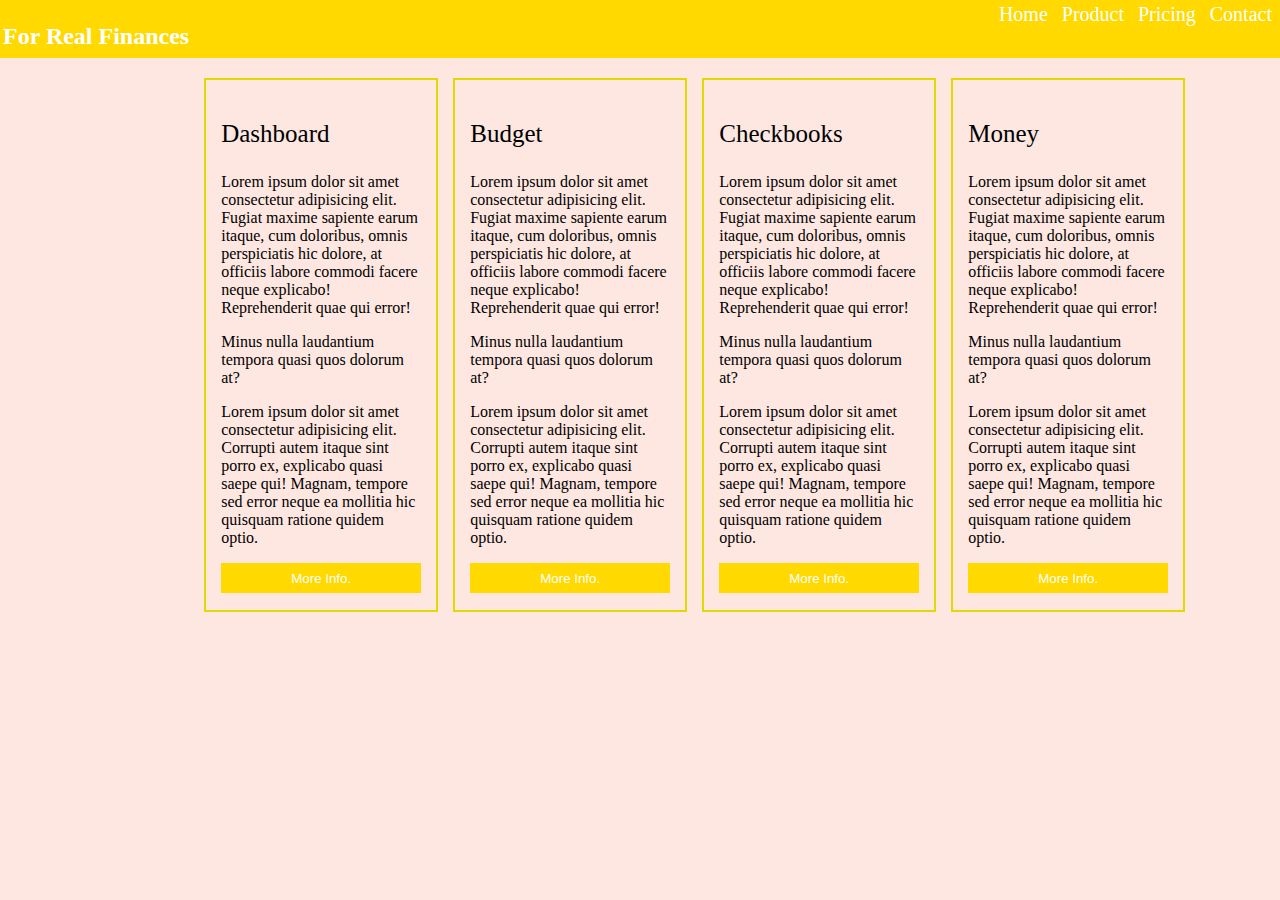
==== Week3/Day1/index.html @ 0a726fe9 "Adding different things to prepare for later" ====
<!DOCTYPE html>
<html lang="en">

<head>
    <meta charset="UTF-8">
    <meta http-equiv="X-UA-Compatible" content="IE=edge">
    <meta name="viewport" content="width=device-width, initial-scale=1.0">
    <title>Week 3 Day 1</title>
    <link rel="stylesheet" href="style.css">
</head>

<body>
    <nav>
        <h2 class="left"> For Real Finances</h2>
        <div class="right">
            <a href="#">Home</a>
            <a href="#">Product</a>
            <a href="#">Pricing</a>
            <a href="#">Contact</a>
        </div>
    </nav>
    <div class="container">
        <div class="containers left">

            <h3> Dashboard</h3>
            <p>Lorem ipsum dolor sit amet consectetur adipisicing elit. Fugiat maxime sapiente earum itaque, cum
                doloribus, omnis perspiciatis hic dolore, at officiis labore commodi facere neque explicabo!
                Reprehenderit quae qui error!</p>
            <p>  Minus nulla laudantium tempora quasi quos dolorum at?</p>
            <p> Lorem ipsum dolor sit amet consectetur adipisicing elit. Corrupti autem itaque sint porro ex, explicabo
                quasi saepe qui! Magnam, tempore sed error neque ea mollitia hic quisquam ratione quidem optio.</p>
            <button> More Info.</button>
        </div>
        <div class="containers left">
            <h3> Budget</h3>
            <p>Lorem ipsum dolor sit amet consectetur adipisicing elit. Fugiat maxime sapiente earum itaque, cum
                doloribus, omnis perspiciatis hic dolore, at officiis labore commodi facere neque explicabo!
                Reprehenderit quae qui error!</p>
            <p>  Minus nulla laudantium tempora quasi quos dolorum at?</p>
            <p> Lorem ipsum dolor sit amet consectetur adipisicing elit. Corrupti autem itaque sint porro ex, explicabo
                quasi saepe qui! Magnam, tempore sed error neque ea mollitia hic quisquam ratione quidem optio.</p>
            <button> More Info.</button>
        </div>
        <div class="containers left">
            <h3>Checkbooks</h3>
            <p>Lorem ipsum dolor sit amet consectetur adipisicing elit. Fugiat maxime sapiente earum itaque, cum
                doloribus, omnis perspiciatis hic dolore, at officiis labore commodi facere neque explicabo!
                Reprehenderit quae qui error!</p>
            <p>  Minus nulla laudantium tempora quasi quos dolorum at?</p>
            <p> Lorem ipsum dolor sit amet consectetur adipisicing elit. Corrupti autem itaque sint porro ex, explicabo
                quasi saepe qui! Magnam, tempore sed error neque ea mollitia hic quisquam ratione quidem optio.</p>
            <button> More Info.</button>
        </div>
        <div class="containers left">
            <h3>Money</h3>
            <p>Lorem ipsum dolor sit amet consectetur adipisicing elit. Fugiat maxime sapiente earum itaque, cum
                doloribus, omnis perspiciatis hic dolore, at officiis labore commodi facere neque explicabo!
                Reprehenderit quae qui error!</p>
            <p> Minus nulla laudantium tempora quasi quos dolorum at?</p>
            <p> Lorem ipsum dolor sit amet consectetur adipisicing elit. Corrupti autem itaque sint porro ex, explicabo
                quasi saepe qui! Magnam, tempore sed error neque ea mollitia hic quisquam ratione quidem optio.</p>
            <button> More Info.</button>
        </div>
    </div>
</body>

</html>
---- Week3/Day1/style.css ----
body{
    background-color: rgb(253, 231, 224);
}
.left{
    float:left;
}
.right{
    float:right;
}
nav{
    background-color:rgb(255, 217, 0);
    height:50px;
    margin:-10px;
    padding:5px;
    color:white;
}

nav a{
    text-decoration: none;
    color:white;
    padding: 5px;
    font-size: 20px ;
    margin:0 auto;
}

.containers{
    border: 2px solid rgb(225, 217,0);
    width:200px;
    height:500px;
    margin-top: 30px;
    margin-left:15px;
    padding: 15px;
}
.containers h3{
    font-size: 25px;
    font-weight: lighter;
}
button{
    background-color:rgb(255, 217, 0) ;
    width:100%;
    color:white;
    border: none;
    height:30px;
}
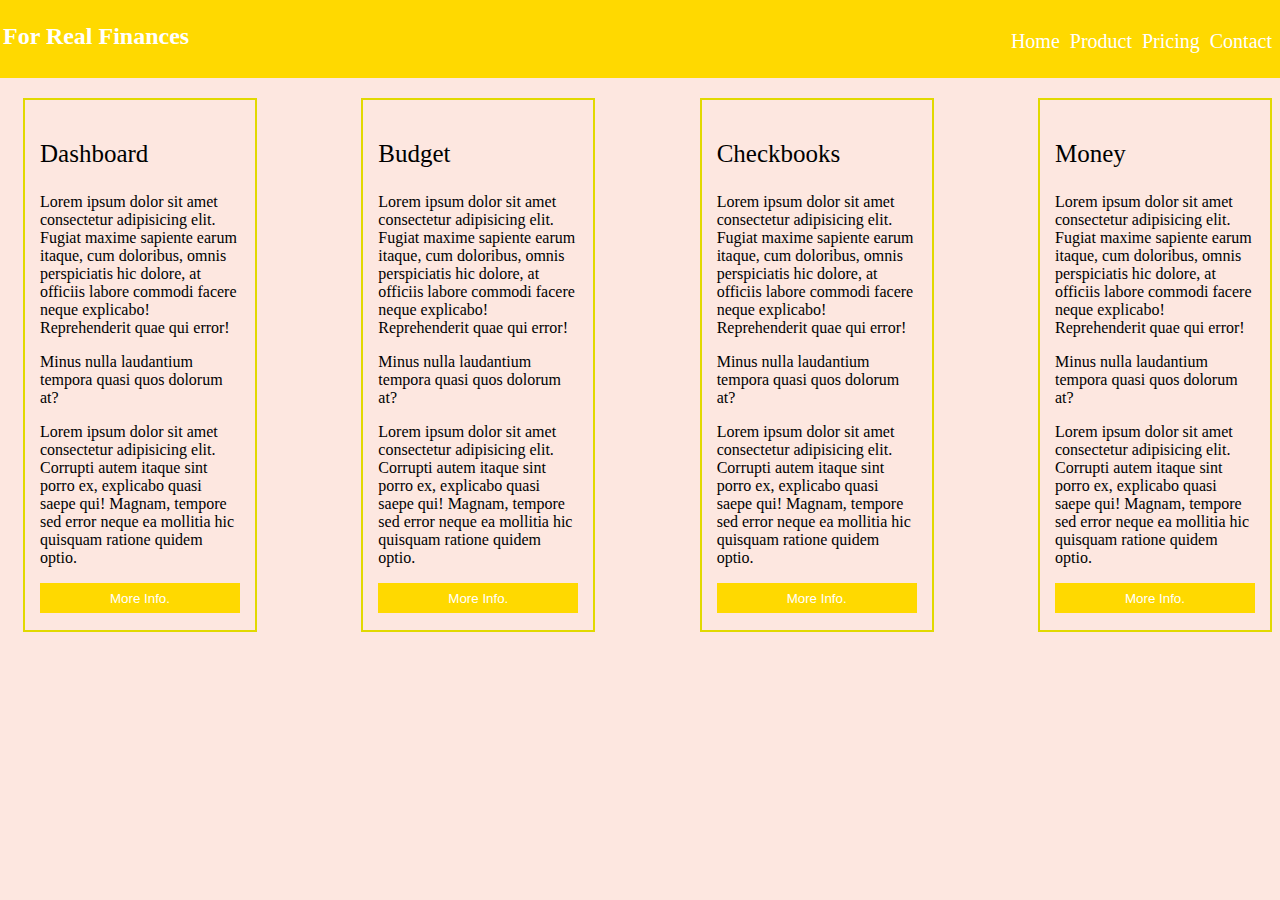
==== commit e785e5d7: "Used flexbox instead of floats" ====
--- a/Week3/Day1/index.html
+++ b/Week3/Day1/index.html
@@ -11,8 +11,8 @@
 
 <body>
     <nav>
-        <h2 class="left"> For Real Finances</h2>
-        <div class="right">
+        <h2> For Real Finances</h2>
+        <div class="navLinks">
             <a href="#">Home</a>
             <a href="#">Product</a>
             <a href="#">Pricing</a>
--- a/Week3/Day1/style.css
+++ b/Week3/Day1/style.css
@@ -1,28 +1,31 @@
 body{
     background-color: rgb(253, 231, 224);
 }
-.left{
-    float:left;
-}
-.right{
-    float:right;
-}
 nav{
     background-color:rgb(255, 217, 0);
-    height:50px;
+    height:70px;
     margin:-10px;
     padding:5px;
     color:white;
 }
 
+.navLinks{
+    display:flex;
+    justify-content: end;
+    align-content:start;
+    margin-top: -45px;
+}
 nav a{
     text-decoration: none;
     color:white;
-    padding: 5px;
-    font-size: 20px ;
-    margin:0 auto;
+    font-size: 20px;
+   margin:5px;
 }
 
+.container{
+    display: flex;
+    justify-content: space-between;
+}
 .containers{
     border: 2px solid rgb(225, 217,0);
     width:200px;
